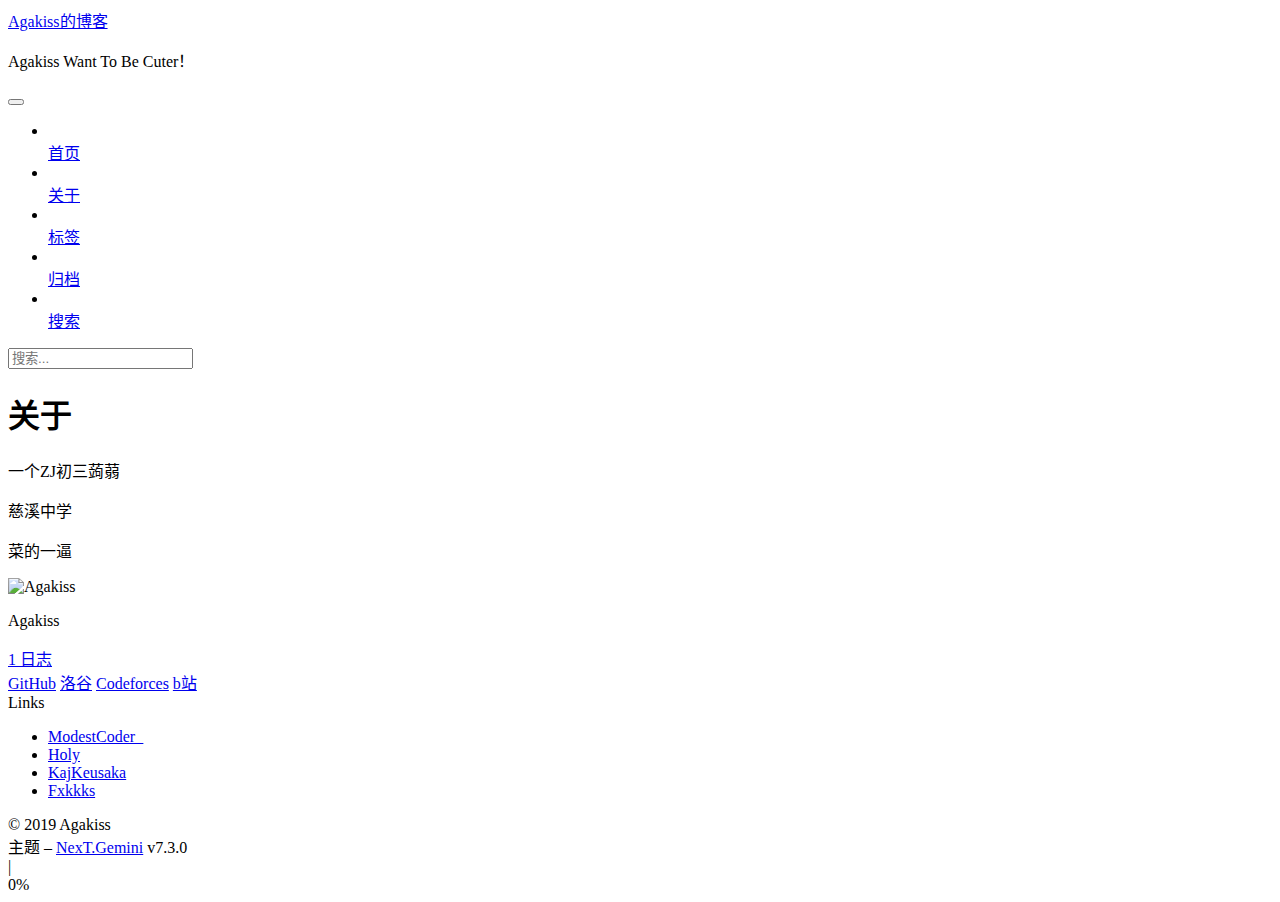
==== about/index.html @ 00210cd4 "Site updated: 2019-08-11 22:58:22" ====
<!DOCTYPE html>





<html class="theme-next gemini use-motion" lang="zh-CN">
<head>
  <meta charset="UTF-8">
<meta name="generator" content="Hexo 3.9.0">
<meta name="viewport" content="width=device-width, initial-scale=1, maximum-scale=2">
<meta name="theme-color" content="#222">
<meta http-equiv="X-UA-Compatible" content="IE=edge">
  <link rel="apple-touch-icon" sizes="180x180" href="/Agakiss.github.io/images/apple-touch-icon-next.png?v=7.3.0">
  <link rel="icon" type="image/png" sizes="32x32" href="/Agakiss.github.io/images/favicon32.png?v=7.3.0">
  <link rel="icon" type="image/png" sizes="16x16" href="/Agakiss.github.io/images/favicon16.png?v=7.3.0">
  <link rel="mask-icon" href="/Agakiss.github.io/images/logo.svg?v=7.3.0" color="#222">

<link rel="stylesheet" href="/Agakiss.github.io/css/main.css?v=7.3.0">


<link rel="stylesheet" href="/Agakiss.github.io/lib/font-awesome/css/font-awesome.min.css?v=4.7.0">


<script id="hexo-configurations">
  var NexT = window.NexT || {};
  var CONFIG = {
    root: '/Agakiss.github.io/',
    scheme: 'Gemini',
    version: '7.3.0',
    exturl: false,
    sidebar: {"position":"left","display":"post","offset":12,"onmobile":false},
    back2top: {"enable":true,"sidebar":false,"scrollpercent":true},
    save_scroll: false,
    copycode: {"enable":true,"show_result":true,"style":null},
    fancybox: false,
    mediumzoom: false,
    lazyload: false,
    pangu: false,
    algolia: {
      applicationID: '',
      apiKey: '',
      indexName: '',
      hits: {"per_page":10},
      labels: {"input_placeholder":"Search for Posts","hits_empty":"We didn't find any results for the search: ${query}","hits_stats":"${hits} results found in ${time} ms"}
    },
    localsearch: {"enable":true,"trigger":"auto","top_n_per_article":1,"unescape":false,"preload":false},
    path: 'search.xml',
    motion: {"enable":true,"async":false,"transition":{"post_block":"fadeIn","post_header":"slideDownIn","post_body":"slideDownIn","coll_header":"slideLeftIn","sidebar":"slideUpIn"}},
    translation: {
      copy_button: '复制',
      copy_success: '复制成功',
      copy_failure: '复制失败'
    }
  };
</script>

  <meta name="description" content="一个ZJ初三蒟蒻 慈溪中学 菜的一逼">
<meta property="og:type" content="website">
<meta property="og:title" content="关于">
<meta property="og:url" content="https://Agakiss.github.io/Agakiss.github.io/about/index.html">
<meta property="og:site_name" content="Agakiss的博客">
<meta property="og:description" content="一个ZJ初三蒟蒻 慈溪中学 菜的一逼">
<meta property="og:locale" content="zh-CN">
<meta property="og:updated_time" content="2019-08-11T14:58:07.089Z">
<meta name="twitter:card" content="summary">
<meta name="twitter:title" content="关于">
<meta name="twitter:description" content="一个ZJ初三蒟蒻 慈溪中学 菜的一逼">
  <link rel="canonical" href="https://Agakiss.github.io/Agakiss.github.io/about/">


<script id="page-configurations">
  // https://hexo.io/docs/variables.html
  CONFIG.page = {
    sidebar: "",
    isHome: false,
    isPost: false,
    isPage: true,
    isArchive: false
  };
</script>

  <title>关于 | Agakiss的博客</title>
  








  <noscript>
  <style>
  .use-motion .motion-element,
  .use-motion .brand,
  .use-motion .menu-item,
  .sidebar-inner,
  .use-motion .post-block,
  .use-motion .pagination,
  .use-motion .comments,
  .use-motion .post-header,
  .use-motion .post-body,
  .use-motion .collection-title { opacity: initial; }

  .use-motion .logo,
  .use-motion .site-title,
  .use-motion .site-subtitle {
    opacity: initial;
    top: initial;
  }

  .use-motion .logo-line-before i { left: initial; }
  .use-motion .logo-line-after i { right: initial; }
  </style>
</noscript>

</head>

<body itemscope itemtype="http://schema.org/WebPage" lang="zh-CN">

  <div class="container sidebar-position-left">
    <div class="headband"></div>

    <header id="header" class="header" itemscope itemtype="http://schema.org/WPHeader">
      <div class="header-inner"><div class="site-brand-wrapper">
  <div class="site-meta">

    <div class="custom-logo-site-title">
      <a href="/Agakiss.github.io/" class="brand" rel="start">
        <span class="logo-line-before"><i></i></span>
        <span class="site-title">Agakiss的博客</span>
        <span class="logo-line-after"><i></i></span>
      </a>
    </div>
        <p class="site-subtitle">Agakiss Want To Be Cuter！</p>
      
  </div>

  <div class="site-nav-toggle">
    <button aria-label="切换导航栏">
      <span class="btn-bar"></span>
      <span class="btn-bar"></span>
      <span class="btn-bar"></span>
    </button>
  </div>
</div>


<nav class="site-nav">
  
  <ul id="menu" class="menu">
      
      
      
        
        <li class="menu-item menu-item-home">
      
    

    <a href="/Agakiss.github.io/" rel="section"><i class="menu-item-icon fa fa-fw fa-home"></i> <br>首页</a>

  </li>
      
      
      
        
        <li class="menu-item menu-item-about">
      
    

    <a href="/Agakiss.github.io/about/" rel="section"><i class="menu-item-icon fa fa-fw fa-user"></i> <br>关于</a>

  </li>
      
      
      
        
        <li class="menu-item menu-item-tags">
      
    

    <a href="/Agakiss.github.io/tags/" rel="section"><i class="menu-item-icon fa fa-fw fa-tags"></i> <br>标签</a>

  </li>
      
      
      
        
        <li class="menu-item menu-item-archives">
      
    

    <a href="/Agakiss.github.io/archives/" rel="section"><i class="menu-item-icon fa fa-fw fa-archive"></i> <br>归档</a>

  </li>
      <li class="menu-item menu-item-search">
        <a href="javascript:;" class="popup-trigger">
        
          <i class="menu-item-icon fa fa-search fa-fw"></i> <br>搜索</a>
      </li>
    
  </ul>

</nav>
  <div class="site-search">
    
  <div class="popup search-popup local-search-popup">
  <div class="local-search-header clearfix">
    <span class="search-icon">
      <i class="fa fa-search"></i>
    </span>
    <span class="popup-btn-close">
      <i class="fa fa-times-circle"></i>
    </span>
    <div class="local-search-input-wrapper">
      <input autocomplete="off"
             placeholder="搜索..." spellcheck="false"
             type="text" id="local-search-input">
    </div>
  </div>
  <div id="local-search-result"></div>
</div>


  </div>
</div>
    </header>

    


    <main id="main" class="main">
      <div class="main-inner">
        <div class="content-wrap">
            

    
    
      
      
    
      
      
    
      
      
    
      
      
    
    

  

          <div id="content" class="content page-post-detail">
            

  <div id="posts" class="posts-expand">
    
    
    
    <div class="post-block page">
      <header class="post-header">

<h1 class="post-title" itemprop="name headline">关于

</h1>

<div class="post-meta">
  

</div>

</header>

      
      
      
      <div class="post-body">
        
          <p>一个ZJ初三蒟蒻</p>
<p>慈溪中学</p>
<p>菜的一逼</p>

        
      </div>
      
      
      
    </div>
    

    
    
    
  </div>


          </div>
          
    
    <div class="comments" id="gitalk-container"></div>
  

        </div>
          
  
  <div class="sidebar-toggle">
    <div class="sidebar-toggle-line-wrap">
      <span class="sidebar-toggle-line sidebar-toggle-line-first"></span>
      <span class="sidebar-toggle-line sidebar-toggle-line-middle"></span>
      <span class="sidebar-toggle-line sidebar-toggle-line-last"></span>
    </div>
  </div>

  <aside id="sidebar" class="sidebar">
    <div class="sidebar-inner">

      <div class="site-overview-wrap sidebar-panel sidebar-panel-active">
        <div class="site-overview">

          <div class="site-author motion-element" itemprop="author" itemscope itemtype="http://schema.org/Person">
    <img class="site-author-image" itemprop="image"
      src="/Agakiss.github.io/images/avatar.jpg"
      alt="Agakiss">
  <p class="site-author-name" itemprop="name">Agakiss</p>
  <div class="site-description motion-element" itemprop="description"></div>
</div>
  <nav class="site-state motion-element">
      <div class="site-state-item site-state-posts">
        
          <a href="/Agakiss.github.io/archives/">
        
          <span class="site-state-item-count">1</span>
          <span class="site-state-item-name">日志</span>
        </a>
      </div>
    
  </nav>
  <div class="links-of-author motion-element">
      <span class="links-of-author-item">
      
      
        
      
      
        
      
        <a href="https://github.com/Agakiss" title="GitHub &rarr; https://github.com/Agakiss" rel="noopener" target="_blank"><i class="fa fa-fw fa-github"></i>GitHub</a>
      </span>
    
      <span class="links-of-author-item">
      
      
        
      
      
        
      
        <a href="https://www.luogu.org/space/show?uid=31069" title="洛谷 &rarr; https://www.luogu.org/space/show?uid=31069" rel="noopener" target="_blank"><i class="fa fa-fw fa-code"></i>洛谷</a>
      </span>
    
      <span class="links-of-author-item">
      
      
        
      
      
        
      
        <a href="https://www.codeforces.com/profile/Agakiss" title="Codeforces &rarr; https://www.codeforces.com/profile/Agakiss" rel="noopener" target="_blank"><i class="fa fa-fw fa-code"></i>Codeforces</a>
      </span>
    
      <span class="links-of-author-item">
      
      
        
      
      
        
      
        <a href="https://space.bilibili.com/332062686" title="b站 &rarr; https://space.bilibili.com/332062686" rel="noopener" target="_blank"><i class="fa fa-fw fa-tv"></i>b站</a>
      </span>
    
  </div>


  <div class="links-of-blogroll motion-element links-of-blogroll-block">
    <div class="links-of-blogroll-title">
      <i class="fa  fa-fw fa-link"></i>
      Links
    </div>
    <ul class="links-of-blogroll-list">
        <li class="links-of-blogroll-item">
          <a href="https://blog.csdn.net/ModestCoder_" title="https://blog.csdn.net/ModestCoder_" rel="noopener" target="_blank">ModestCoder_</a>
        </li>
      
        <li class="links-of-blogroll-item">
          <a href="https://www.luogu.org/blog/Radioactive/" title="https://www.luogu.org/blog/Radioactive/" rel="noopener" target="_blank">Holy</a>
        </li>
      
        <li class="links-of-blogroll-item">
          <a href="https://blog.csdn.net/Mega_Aspirin" title="https://blog.csdn.net/Mega_Aspirin" rel="noopener" target="_blank">KajKeusaka</a>
        </li>
      
        <li class="links-of-blogroll-item">
          <a href="https://me.csdn.net/jokingcoder" title="https://me.csdn.net/jokingcoder" rel="noopener" target="_blank">Fxkkks</a>
        </li>
      
    </ul>
  </div>

        </div>
      </div>

    </div>
  </aside>
  <div id="sidebar-dimmer"></div>


      </div>
    </main>

    <footer id="footer" class="footer">
      <div class="footer-inner">
        <div class="copyright">&copy; <span itemprop="copyrightYear">2019</span>
  <span class="with-love" id="animate">
    <i class="fa fa-user"></i>
  </span>
  <span class="author" itemprop="copyrightHolder">Agakiss</span>
</div>
  <div class="theme-info">主题 – <a href="https://theme-next.org" class="theme-link" rel="noopener" target="_blank">NexT.Gemini</a> v7.3.0</div>

        
<div class="busuanzi-count">
  <script async src="https://busuanzi.ibruce.info/busuanzi/2.3/busuanzi.pure.mini.js"></script>
    <span class="post-meta-item-icon">
      <i class="fa fa-user"></i>
    </span>
    <span class="site-uv" title="总访客量">
      <span class="busuanzi-value" id="busuanzi_value_site_uv"></span>
    </span>
  
    <span class="post-meta-divider">|</span>
  
    <span class="post-meta-item-icon">
      <i class="fa fa-eye"></i>
    </span>
    <span class="site-pv" title="总访问量">
      <span class="busuanzi-value" id="busuanzi_value_site_pv"></span>
    </span>
  
</div>








        
      </div>
    </footer>
      <div class="back-to-top">
        <i class="fa fa-arrow-up"></i>
          <span id="scrollpercent"><span>0</span>%</span>
        
      </div>

    

  </div>

  
  <script src="/Agakiss.github.io/lib/jquery/index.js?v=3.4.1"></script>
  <script src="/Agakiss.github.io/lib/velocity/velocity.min.js?v=1.2.1"></script>
  <script src="/Agakiss.github.io/lib/velocity/velocity.ui.min.js?v=1.2.1"></script>

<script src="/Agakiss.github.io/js/utils.js?v=7.3.0"></script>
  <script src="/Agakiss.github.io/js/motion.js?v=7.3.0"></script>


  <script src="/Agakiss.github.io/js/affix.js?v=7.3.0"></script>
  <script src="/Agakiss.github.io/js/schemes/pisces.js?v=7.3.0"></script>



<script src="/Agakiss.github.io/js/next-boot.js?v=7.3.0"></script>




  


  <script src="/Agakiss.github.io/lib/bookmark/bookmark.min.js?v=1.0"></script>
  <script>
  if (CONFIG.page.isPost) {
    bookmark.scrollToMark('auto', "#更多");
  } else {
    bookmark.loadBookmark();
  }
  </script>













  <script src="/Agakiss.github.io/js/local-search.js?v=7.3.0"></script>














  

  

  

  


  
    <script src="/Agakiss.github.io/js/scrollspy.js?v=7.3.0"></script>
<script src="/Agakiss.github.io/js/post-details.js?v=7.3.0"></script>

  

    
<link rel="stylesheet" href="//cdn.jsdelivr.net/npm/gitalk@1/dist/gitalk.min.css">

<script>
  NexT.utils.getScript('//cdn.jsdelivr.net/npm/gitalk@1/dist/gitalk.min.js', function() {
    var gitalk = new Gitalk({
      clientID: '896c2510dc125dab24df',
      clientSecret: '6157e0435cd8c13fb4931e9bd773925ac91b6f89',
      repo: 'Agakiss.github.io',
      owner: 'Agakiss',
      admin: [''],
      id: '5327bd8a041a758372d2d445ce0125fa',
        language: window.navigator.language || window.navigator.userLanguage,
      
      distractionFreeMode: 'true'
    });
    gitalk.render('gitalk-container');
  }, window.Gitalk);
</script>

</body>
</html>
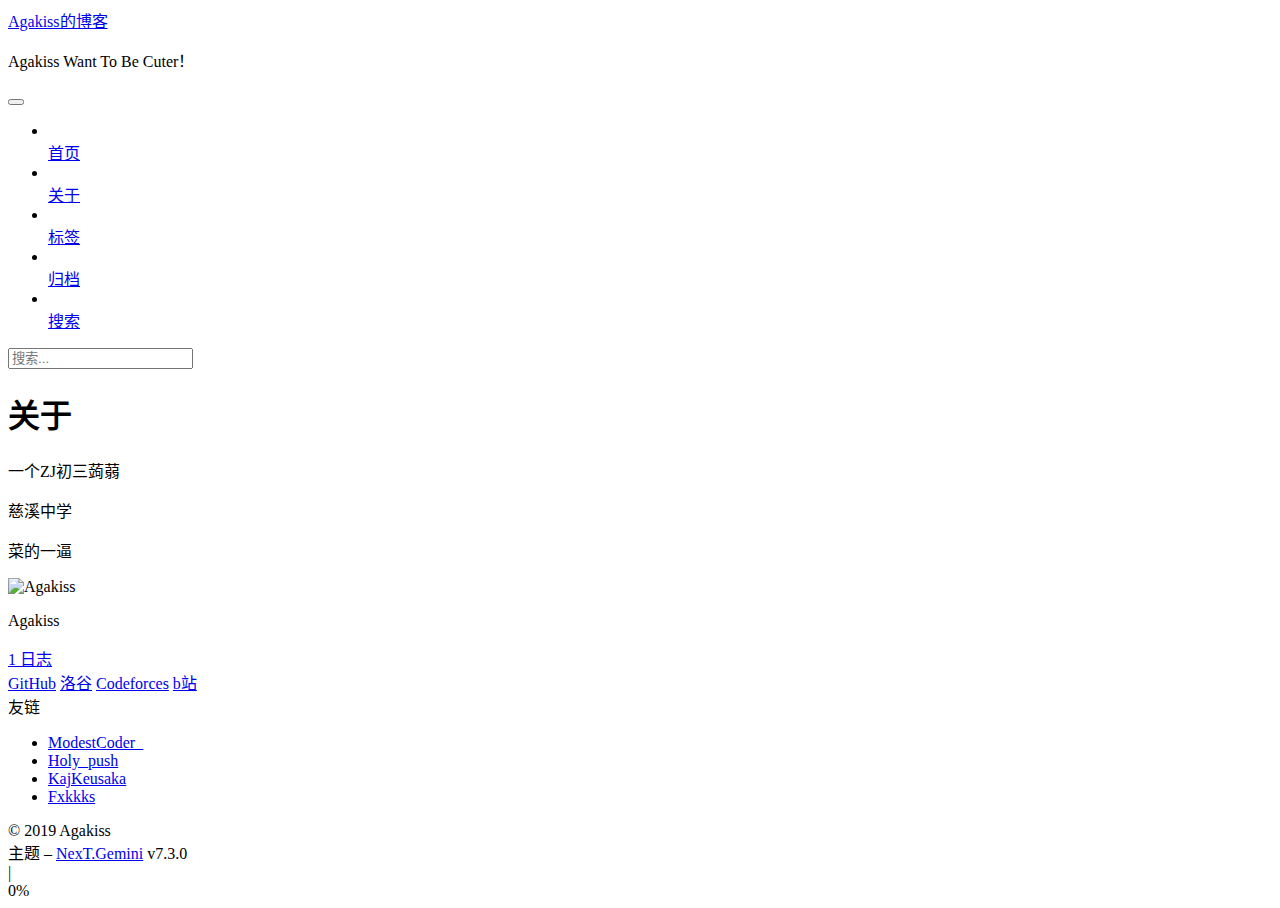
==== commit 136b2750: "Site updated: 2019-08-21 16:45:57" ====
--- a/about/index.html
+++ b/about/index.html
@@ -389,7 +389,7 @@
   <div class="links-of-blogroll motion-element links-of-blogroll-block">
     <div class="links-of-blogroll-title">
       <i class="fa  fa-fw fa-link"></i>
-      Links
+      友链
     </div>
     <ul class="links-of-blogroll-list">
         <li class="links-of-blogroll-item">
@@ -397,7 +397,7 @@
         </li>
       
         <li class="links-of-blogroll-item">
-          <a href="https://www.luogu.org/blog/Radioactive/" title="https://www.luogu.org/blog/Radioactive/" rel="noopener" target="_blank">Holy</a>
+          <a href="https://www.luogu.org/blog/Radioactive/" title="https://www.luogu.org/blog/Radioactive/" rel="noopener" target="_blank">Holy_push</a>
         </li>
       
         <li class="links-of-blogroll-item">
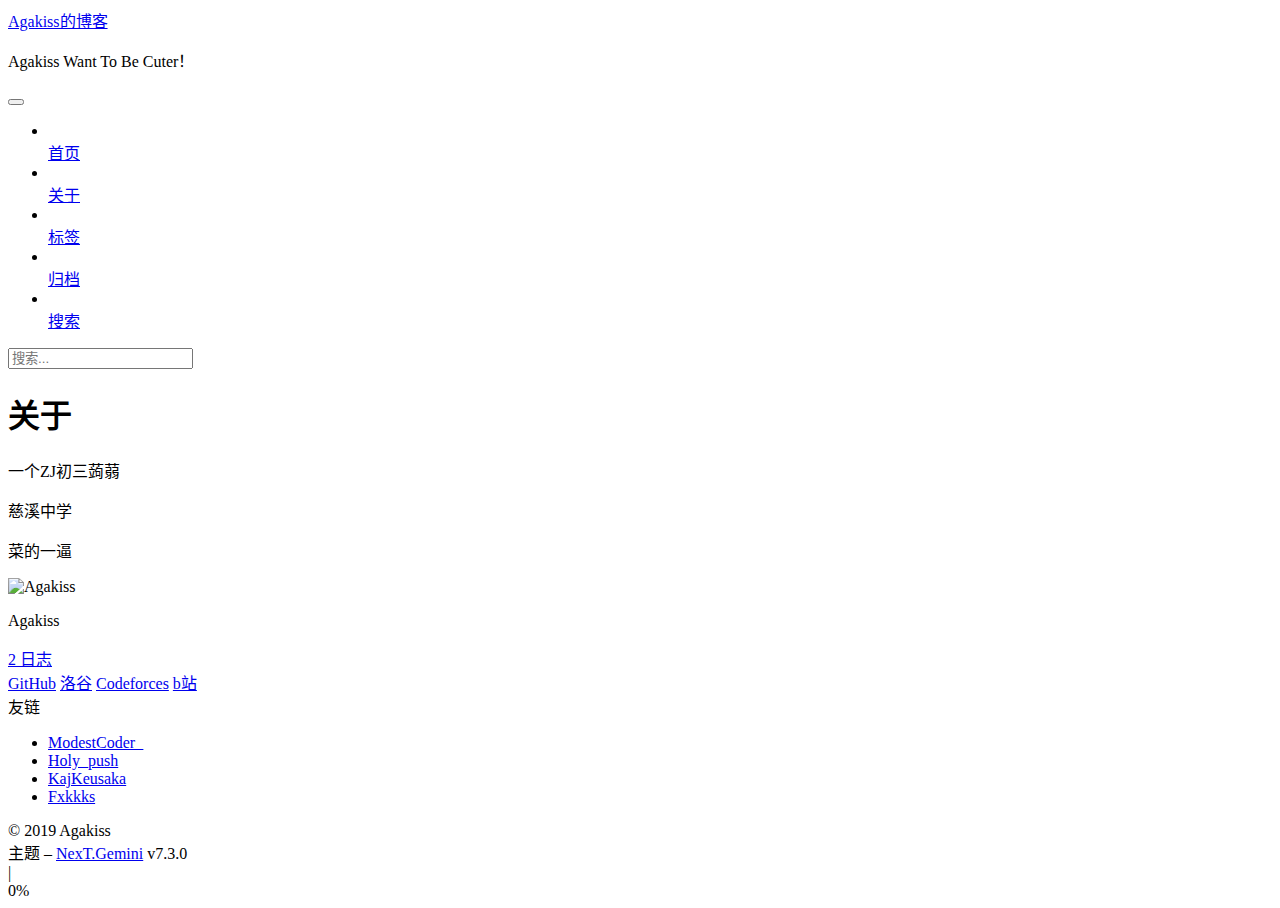
==== commit 476081f8: "Site updated: 2019-08-21 17:41:34" ====
--- a/about/index.html
+++ b/about/index.html
@@ -332,7 +332,7 @@
         
           <a href="/Agakiss.github.io/archives/">
         
-          <span class="site-state-item-count">1</span>
+          <span class="site-state-item-count">2</span>
           <span class="site-state-item-name">日志</span>
         </a>
       </div>
